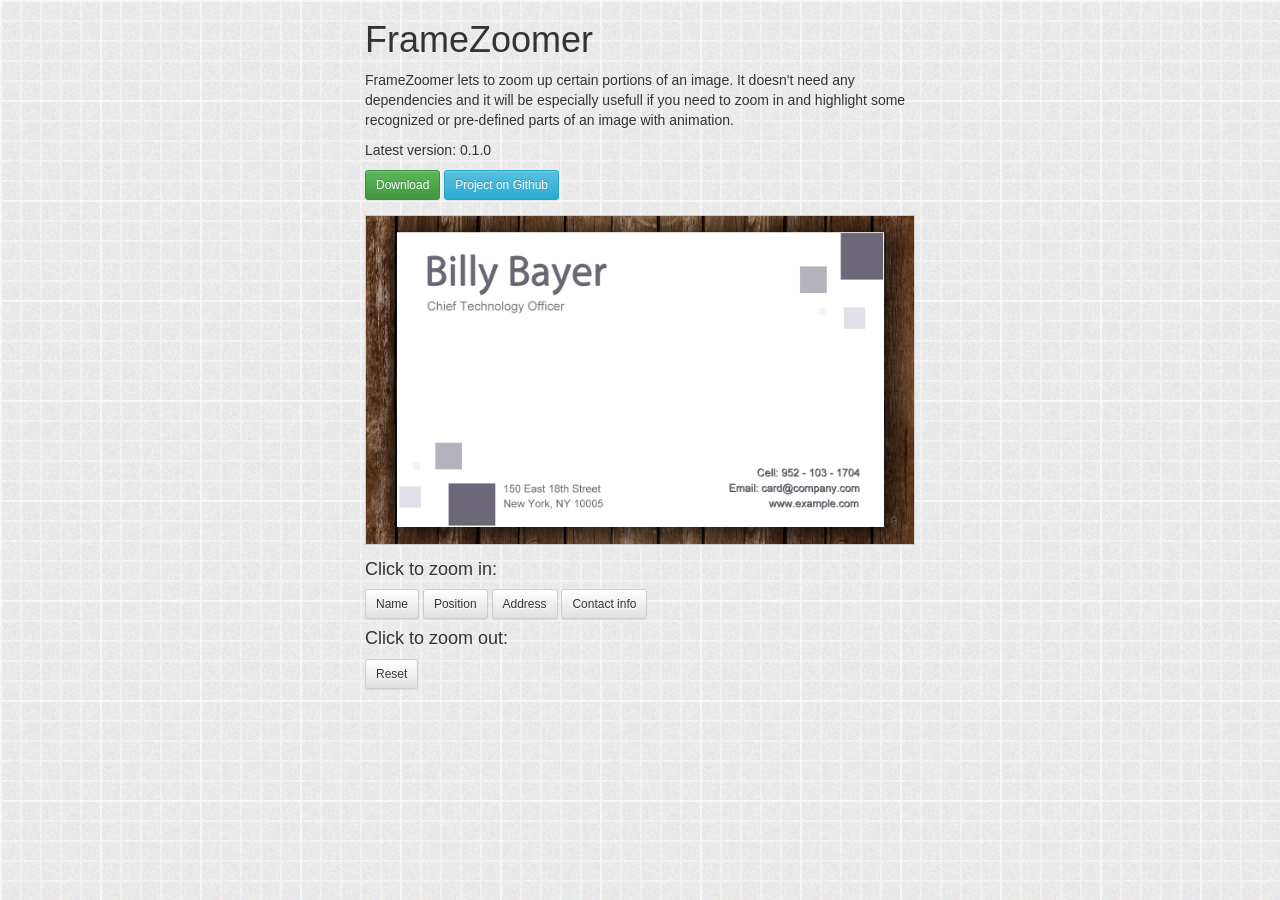
==== frame-zoomer/index.html @ bff44c7e "Added the frame-zoomer module" ====
<!DOCTYPE html>
<html>
	<head>
		<meta charset="utf-8">
		<meta http-equiv="X-UA-Compatible" content="IE=edge,chrome=1">
		<title>FrameZoomer | The demo page</title>
		<script src="build/frame-zoomer.min.js"></script>
		
		<link rel="stylesheet" href="css/bootstrap.min.css">
		<link rel="stylesheet" href="css/bootstrap-theme.min.css">
		<link rel="stylesheet" href="css/main.css">
		
		<style type="text/css">
			
		</style>
	</head>
	<body>
	
		<div class="page">
			<h1>FrameZoomer</h1>
			
			<p>FrameZoomer lets to zoom up certain portions of an image. It doesn't need any dependencies and it will be especially usefull if you need to zoom in and highlight some recognized or pre-defined parts of an image with animation.</p>
			
			<p>Latest version: 0.1.0</p>
			
			<div class="btn-group-sm">
				<a href="https://github.com/dmgts/frame-zoomer/archive/master.zip" class="btn btn-success" target="_blank">Download</a>
				<a href="https://github.com/dmgts/frame-zoomer/" class="btn btn-info" target="_blank">Project on Github</a>
			</div>
		
			<img id="image" src="business-card.jpg" alt="Image" />
			<div class="btn-group-sm">
				<h4>Click to zoom in:</h4>
				<button type="button" class="btn btn-default" onclick="frameZoomer.zoomIn(143, 90, 418, 94);">Name</button>
				<button type="button" class="btn btn-default" onclick="frameZoomer.zoomIn(143, 198, 320, 28);">Position</button>
				<button type="button" class="btn btn-default" onclick="frameZoomer.zoomIn(322, 628, 230, 57);">Address</button>
				<button type="button" class="btn btn-default" onclick="frameZoomer.zoomIn(848, 590, 305, 95);">Contact info</button>
				
				<h4>Click to zoom out:</h4>
				<button type="button" class="btn btn-default" onclick="frameZoomer.zoomOut();">Reset</button>
			</div>
		</div>

		<script>
			frameZoomer = new FrameZoomer({
				image: window.document.getElementById('image'),
				zoomRatio: 1,
				animationDuration: 1000,
				zoomWindow: {
					width: 550,
					height: 330
				},
				framePadding: 10
			});
		</script>
	</body>
</html>
---- frame-zoomer/css/main.css ----
/* ==========================================================================
   Author's custom styles
   ========================================================================== */
body{
	background-image: url(../img/noisy_grid_@2X.png);
	background-repeat: repeat;
}
   
.page{
	width: 550px;
	margin: 0 auto;
	
}

.btn-group-sm{
	margin-bottom: 15px;
}

#zoomWindow{
	border: 1px #ccc solid;
	margin-bottom: 15px;
}
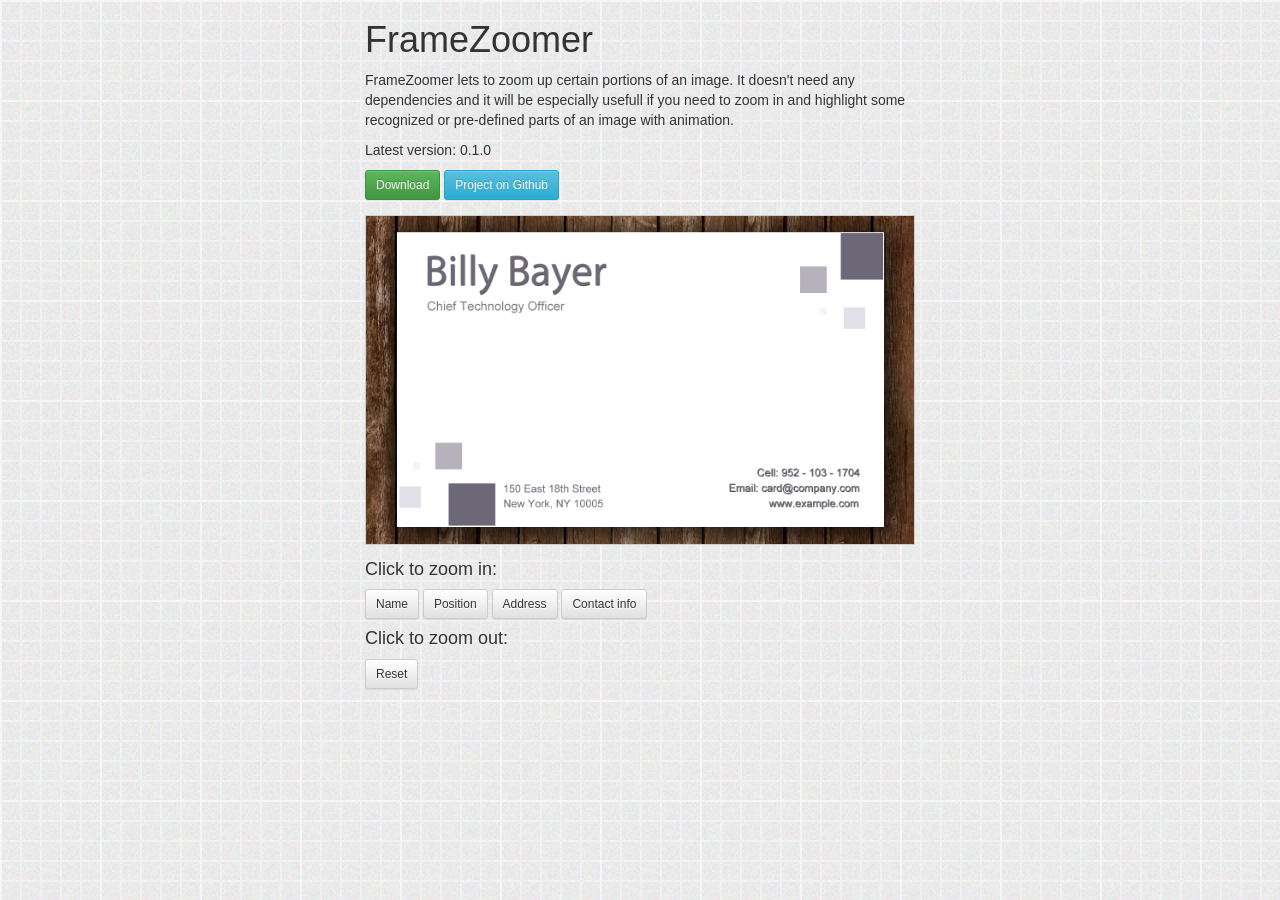
==== commit db58b855: "Added GA code" ====
--- a/frame-zoomer/index.html
+++ b/frame-zoomer/index.html
@@ -10,9 +10,18 @@
 		<link rel="stylesheet" href="css/bootstrap-theme.min.css">
 		<link rel="stylesheet" href="css/main.css">
 		
-		<style type="text/css">
-			
-		</style>
+		<script>
+		  (function(i,s,o,g,r,a,m){i['GoogleAnalyticsObject']=r;i[r]=i[r]||function(){
+		  (i[r].q=i[r].q||[]).push(arguments)},i[r].l=1*new Date();a=s.createElement(o),
+		  m=s.getElementsByTagName(o)[0];a.async=1;a.src=g;m.parentNode.insertBefore(a,m)
+		  })(window,document,'script','//www.google-analytics.com/analytics.js','ga');
+
+		  ga('create', 'UA-58595027-1', 'auto');
+		  ga('send', 'pageview');
+
+		</script>
+		
+		
 	</head>
 	<body>
 	
